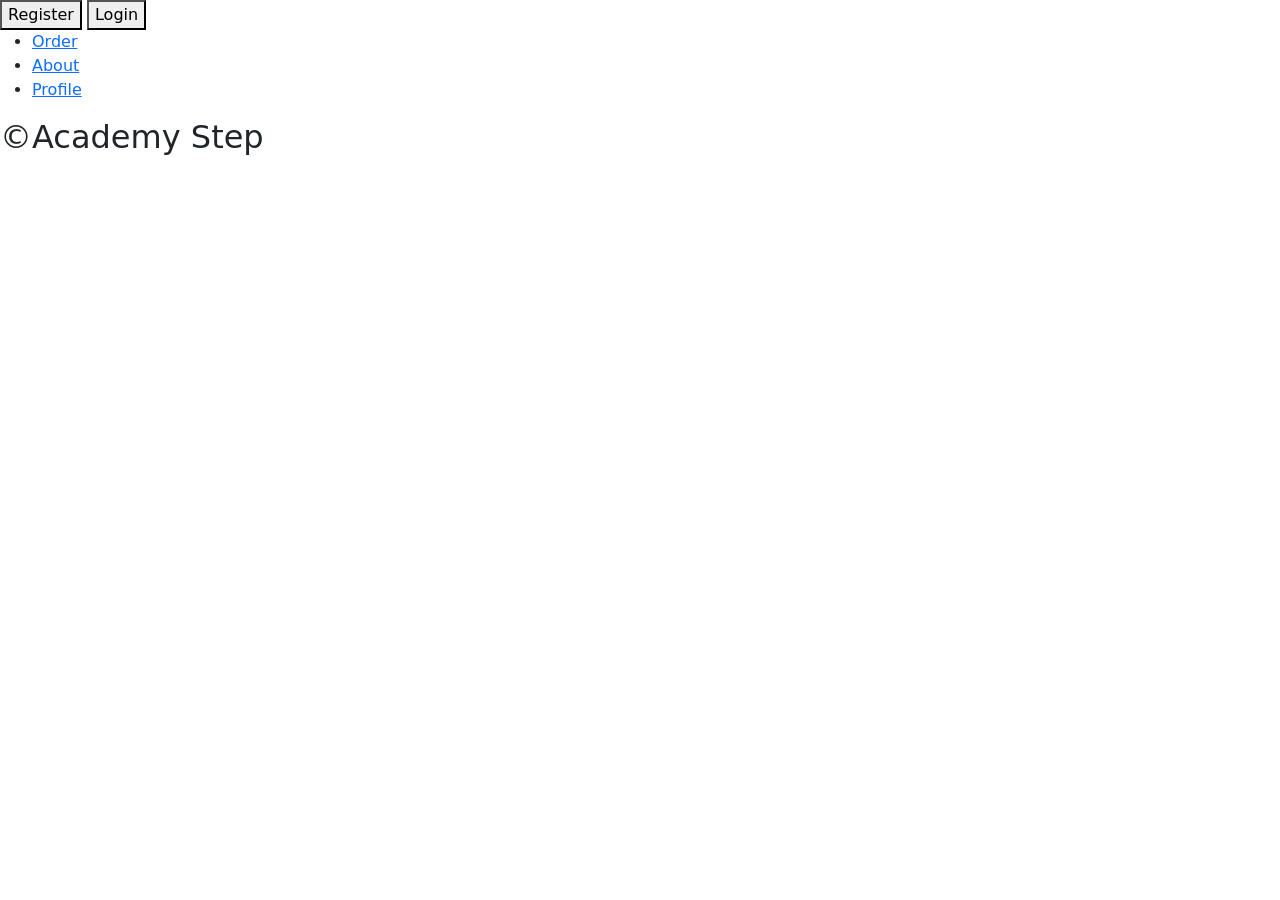
==== Shop_p412/wwwroot/frontend/index.html @ bda6539b "fdsfds" ====
<!DOCTYPE html>
<html lang="en">
<head>
    <meta charset="UTF-8">
    <meta name="viewport" content="width=device-width, initial-scale=1.0">
    <link href="https://cdn.jsdelivr.net/npm/bootstrap@5.3.8/dist/css/bootstrap.min.css" rel="stylesheet" integrity="sha384-sRIl4kxILFvY47J16cr9ZwB07vP4J8+LH7qKQnuqkuIAvNWLzeN8tE5YBujZqJLB" crossorigin="anonymous">
    <script src="https://cdn.jsdelivr.net/npm/bootstrap@5.3.8/dist/js/bootstrap.bundle.min.js" integrity="sha384-FKyoEForCGlyvwx9Hj09JcYn3nv7wiPVlz7YYwJrWVcXK/BmnVDxM+D2scQbITxI" crossorigin="anonymous"></script>
    <link rel="stylesheet" href="./css/index.css">    
    <title>Main Shop</title>
</head>
<body>
    <header class="header">
        <div class="header_user">
            <button onclick="register()">Register</button>
            <button onclick="login()">Login</button>
            <ul>
                <li>
                    <a href="#">Order</a>
                </li>
                <li>
                    <a href="#">About</a>
                </li>
                <li>
                    <a href="#">Profile</a>
                </li>
            </ul>
        </div>
    <div id="products"></div>
    <footer>
        <h2>©Academy Step</h2>
    </footer>
    <script src="./js/index.js"></script>
</body>
</html>
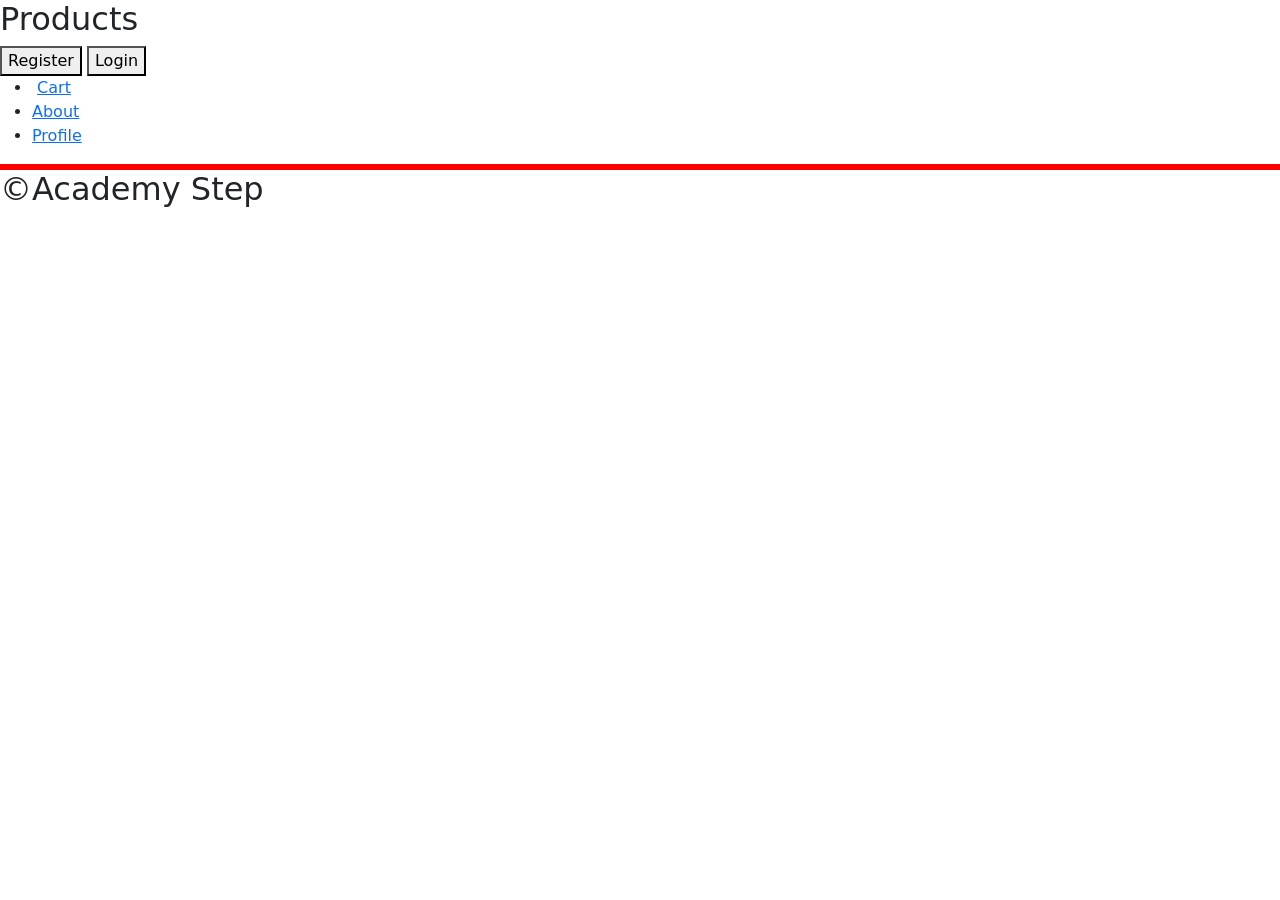
==== commit 244f8b3a: "added buy and order in frontend successfully" ====
--- a/Shop_p412/wwwroot/frontend/index.html
+++ b/Shop_p412/wwwroot/frontend/index.html
@@ -10,12 +10,14 @@
 </head>
 <body>
     <header class="header">
+        <h2>Products</h2>
         <div class="header_user">
             <button onclick="register()">Register</button>
             <button onclick="login()">Login</button>
             <ul>
                 <li>
-                    <a href="#">Order</a>
+                    <img src="" alt="">
+                    <a href="./html/Cart.html">Cart</a>
                 </li>
                 <li>
                     <a href="#">About</a>
--- a/Shop_p412/wwwroot/frontend/css/index.css
+++ b/Shop_p412/wwwroot/frontend/css/index.css
@@ -0,0 +1,13 @@
+#products {
+    display: flex;
+    flex-wrap: wrap;
+    flex-direction: row;
+    justify-content: space-evenly;
+    align-items: center;
+    border: 3px solid red;
+    width: 100vw;
+}
+.card_product {
+    border: 3px solid green;
+    padding: 10px;
+}
